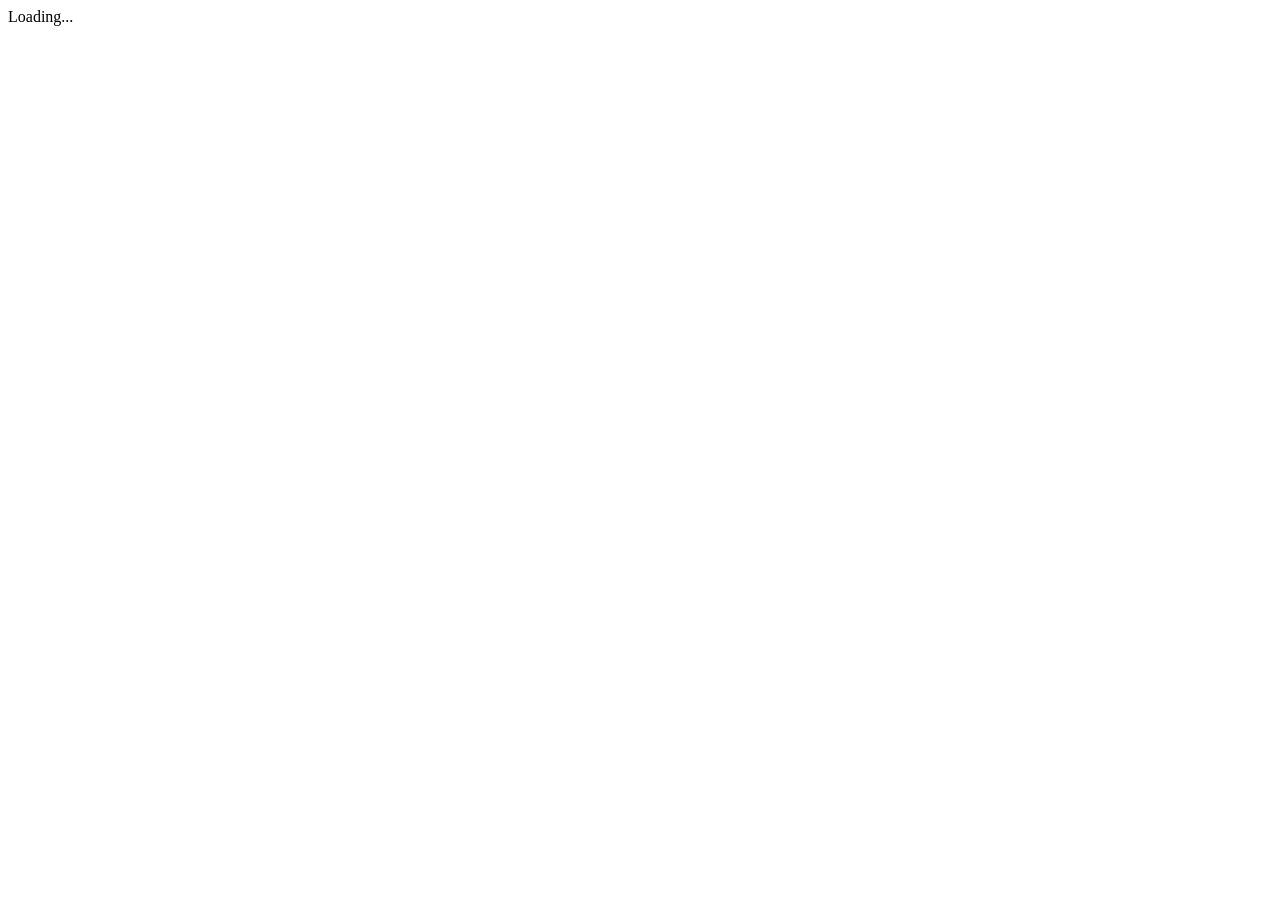
==== trackerServer/static/index.html @ f3ce0e1c "first" ====
<!doctype html>
<html lang="en">
  <head>
    <meta charset="utf-8">
    <title>TrackerFrontend</title>
    <base href="/">

    <meta name="viewport" content="width=device-width, initial-scale=1">
    <link rel="icon" type="image/x-icon" href="favicon.ico">
    <link
      href="https://fonts.googleapis.com/icon?family=Material+Icons"
      rel="stylesheet">
    <!--<link
      rel="stylesheet"
      type="text/css"
      href="http://fonts.googleapis.com/css?family=Fontin">
  Not work
    -->
  </head>
  <body>
    <app-root>Loading...</app-root>
  <script type="text/javascript" src="inline.bundle.js"></script><script type="text/javascript" src="polyfills.bundle.js"></script><script type="text/javascript" src="styles.bundle.js"></script><script type="text/javascript" src="vendor.bundle.js"></script><script type="text/javascript" src="main.bundle.js"></script></body>
</html>
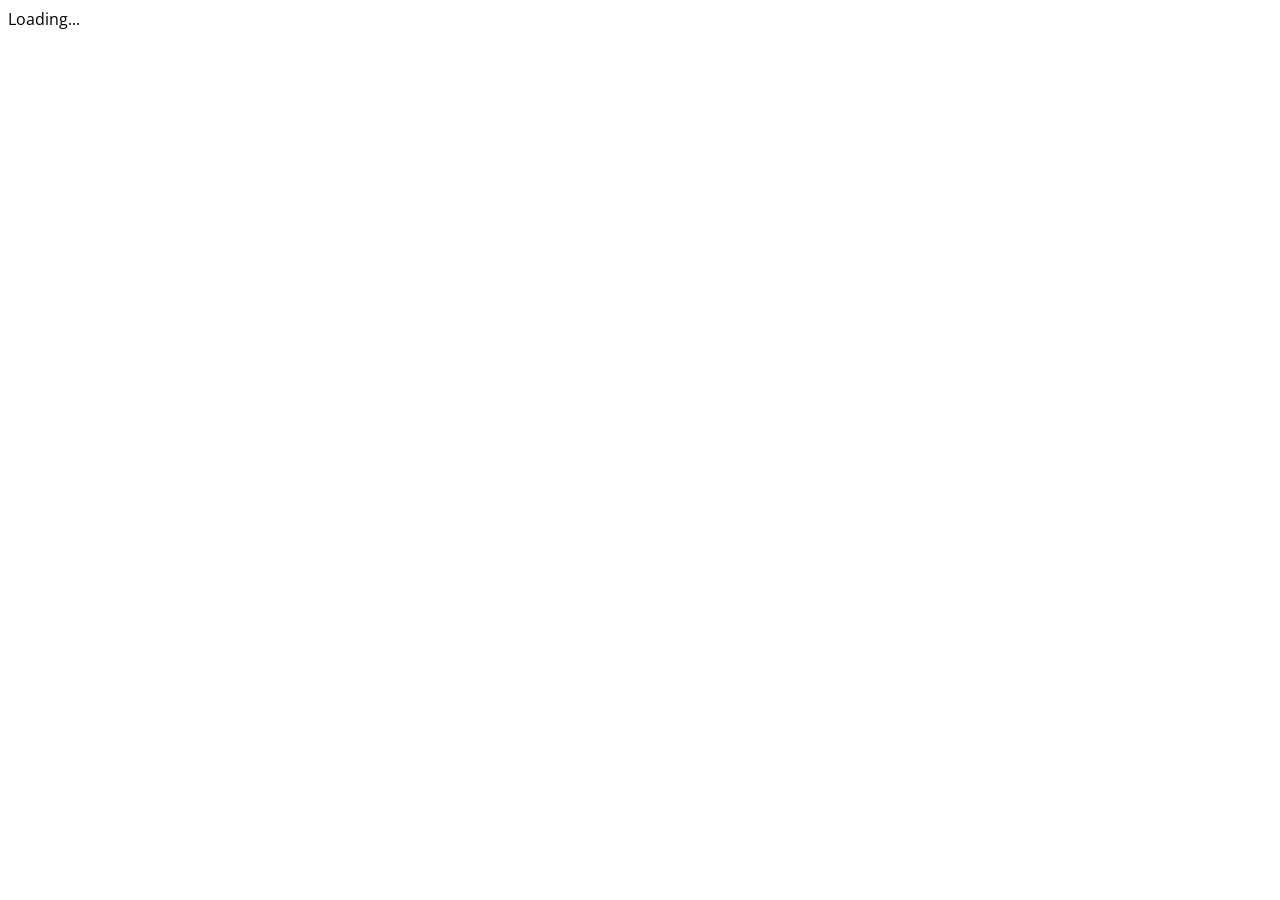
==== commit 7c22c58d: "adding new date format and refactor in view admin" ====
--- a/trackerServer/static/index.html
+++ b/trackerServer/static/index.html
@@ -4,18 +4,24 @@
     <meta charset="utf-8">
     <title>TrackerFrontend</title>
     <base href="/">
-
     <meta name="viewport" content="width=device-width, initial-scale=1">
     <link rel="icon" type="image/x-icon" href="favicon.ico">
     <link
       href="https://fonts.googleapis.com/icon?family=Material+Icons"
       rel="stylesheet">
-    <!--<link
-      rel="stylesheet"
-      type="text/css"
-      href="http://fonts.googleapis.com/css?family=Fontin">
-  Not work
-    -->
+    <link
+      href="https://fonts.googleapis.com/css?family=Bree+Serif"
+      rel="stylesheet">
+    <link
+      href="https://fonts.googleapis.com/css?family=Open+Sans+Condensed:300"
+      rel="stylesheet">
+    <style>
+      body,
+      h1 {
+        font-family: 'Open Sans Condensed';
+      }
+
+    </style>
   </head>
   <body>
     <app-root>Loading...</app-root>
